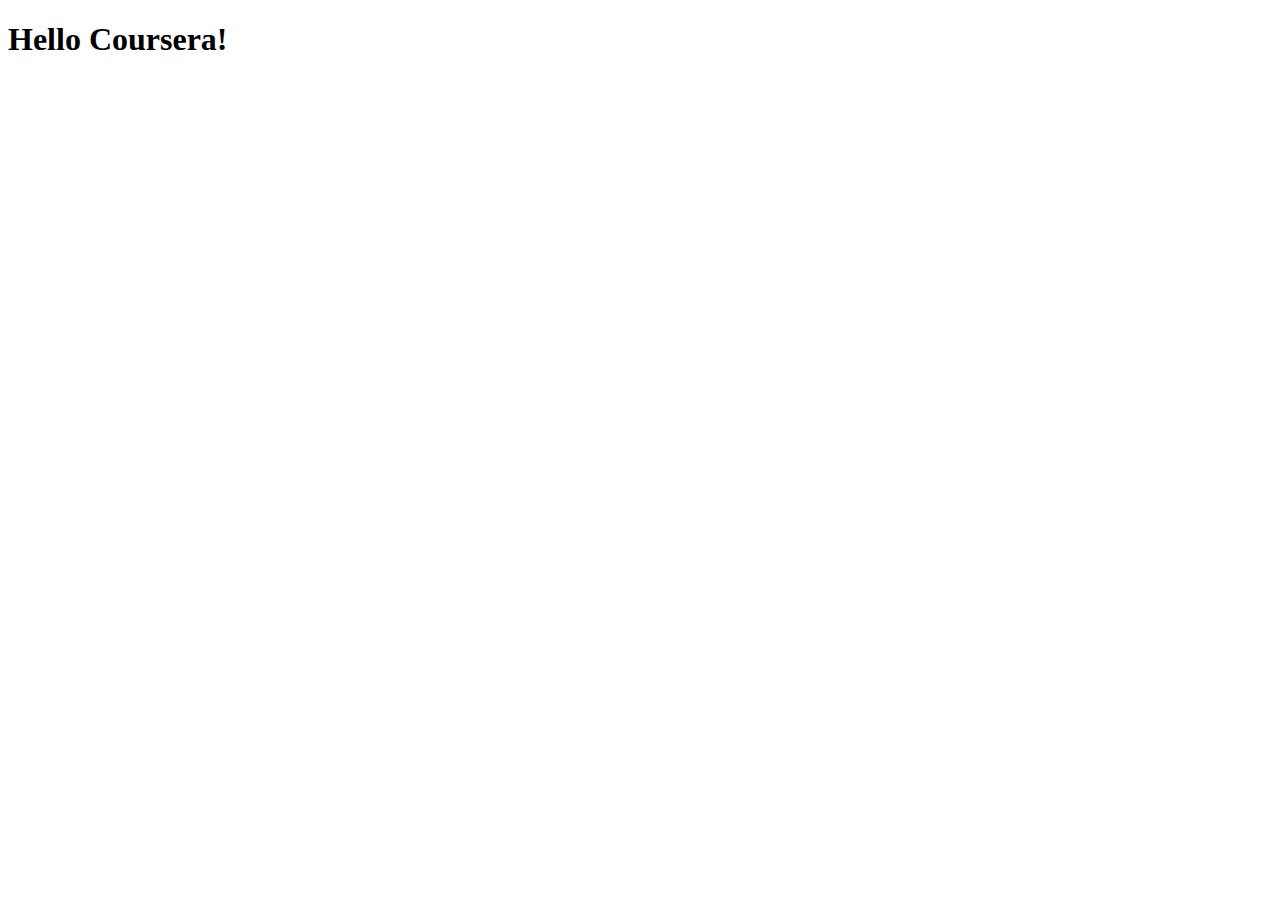
==== site/index.html @ bd0fac3e "My First page." ====
<!DOCTYPE html>
<html>
<head>
	<meta charset="utf-8">
	<meta name="viewport" content="width=device-width, initial-scale=1">
	<title>Hello Coursera!</title>
</head>
<body>
	<h1>Hello Coursera!</h1>
</body>
</html>
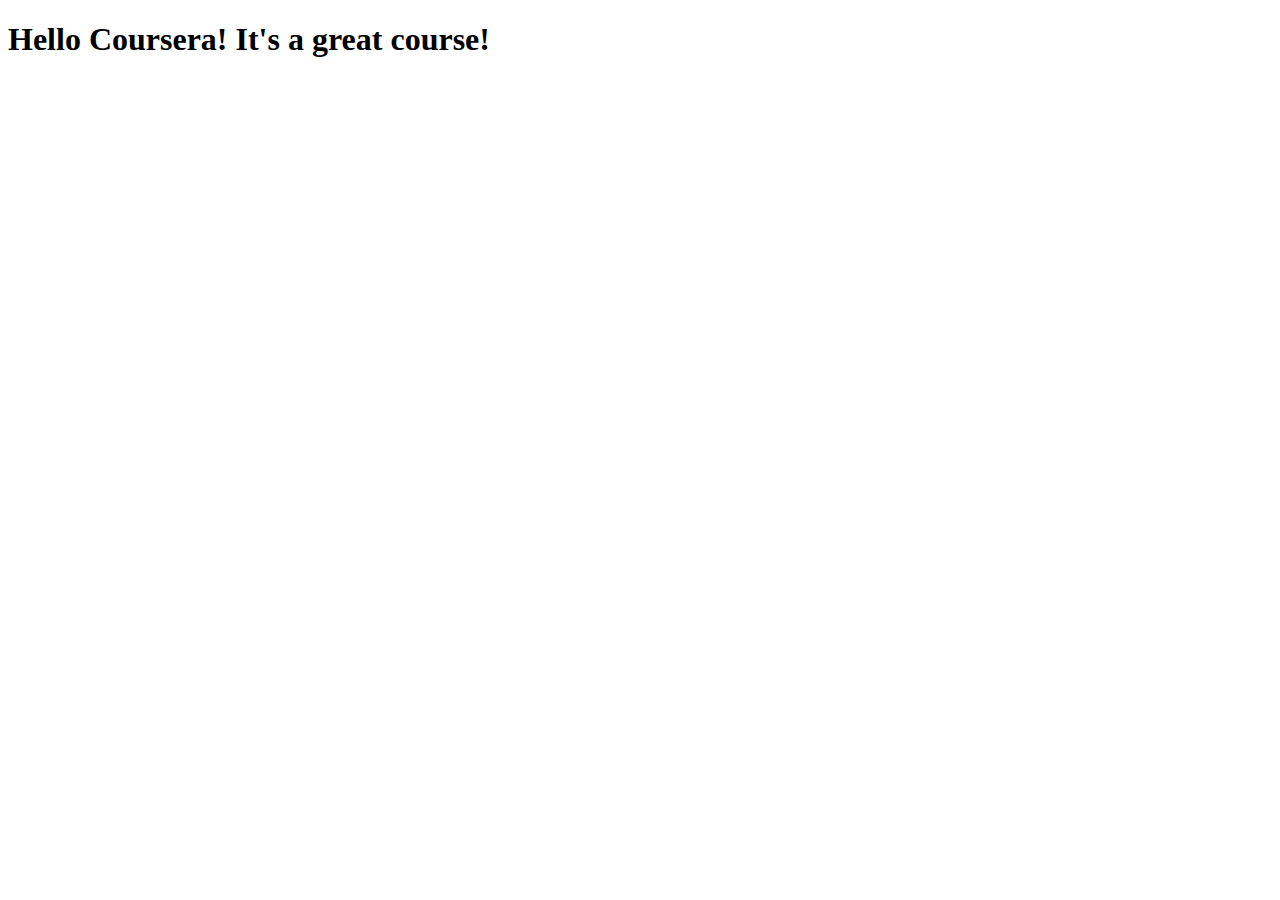
==== commit 96f171c9: "Small addition to our page content." ====
--- a/site/index.html
+++ b/site/index.html
@@ -6,6 +6,6 @@
 	<title>Hello Coursera!</title>
 </head>
 <body>
-	<h1>Hello Coursera!</h1>
+	<h1>Hello Coursera! It's a great course!</h1>
 </body>
 </html>